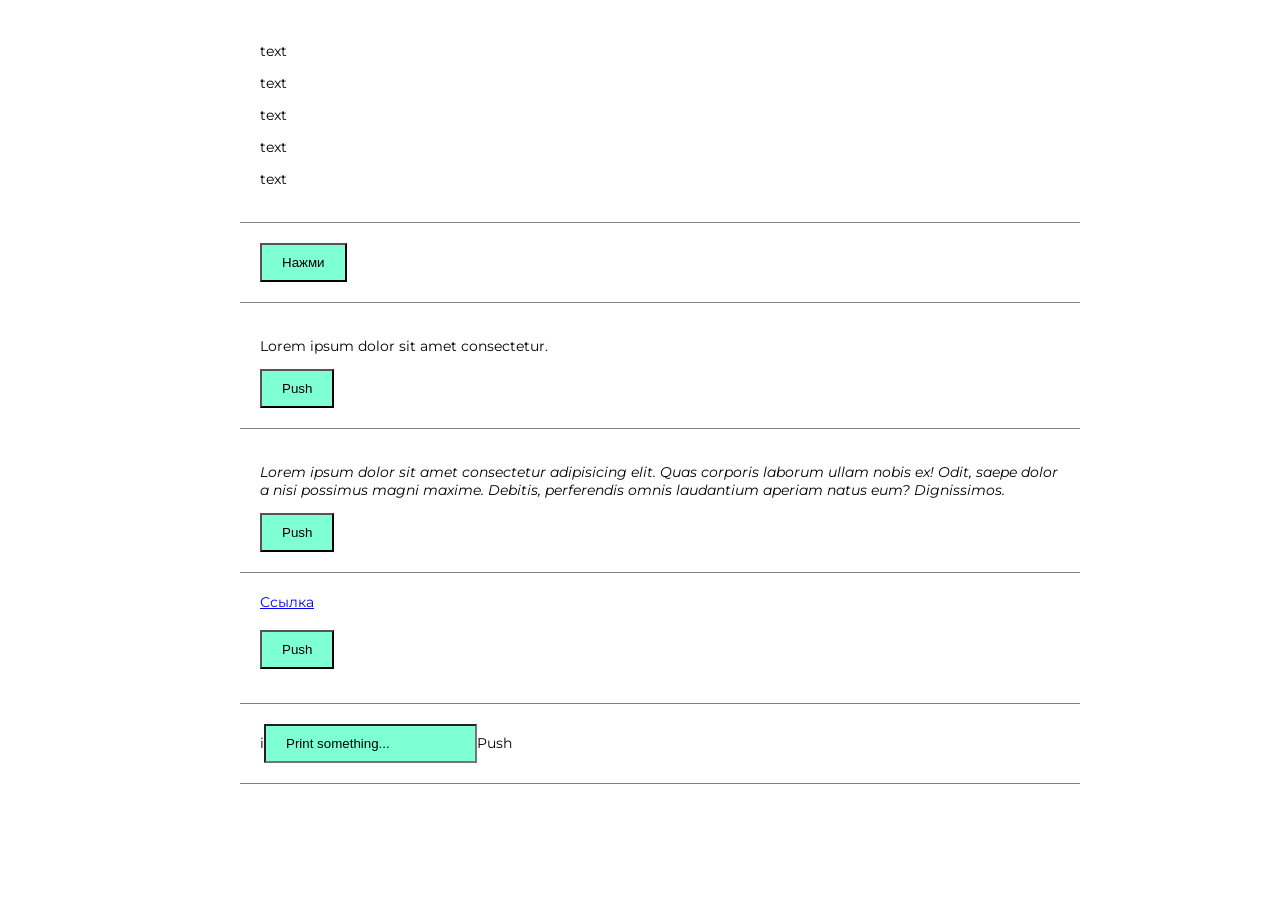
==== index.html @ e81bbb7d "Update index.html" ====
<!DOCTYPE html>
<html lang="en">
<head>
    <meta charset="UTF-8">
    <meta name="viewport" content="width=device-width, initial-scale=1.0">
    <title>Document</title>
    
    <link rel="preconnect" href="https://fonts.googleapis.com">
    <link rel="preconnect" href="https://fonts.gstatic.com" crossorigin>
    <link href="https://fonts.googleapis.com/css2?family=Montserrat:ital,wght@0,100..900;1,100..900&display=swap" rel="stylesheet">
    <link rel="stylesheet" href="style.css">
</head>
<body>
    <div class="wrapper">
        <section class="block1">
            <p id="elem1">text</p>
            <p id="elem2">text</p>
            <p id="elem3">text</p>
            <p id="elem4">text</p>
            <p id="elem5">text</p>

        </section>
        <section class="block2">
            <button class="btn" id="btn1" type="submit"> Нажми</button>
        </section>
        <section class="block3">
            <p id="text3">Lorem ipsum dolor sit amet consectetur.</p>
            <button class="btn" id="btn3">Push</button>
            <div class="problem problem3 ">
                <p class="prob">Даны два абзаца, содержащие своим текстом какие-то числа, и кнопка. По нажатию на кнопку выведите на экран сумму хранящихся чисел.</p>
                <p class="prob">Даны три абзаца с числами, див, и кнопка. По нажатию на кнопку запишите в текст дива сумму чисел.</p>
                <p class="prob">Дан абзац с числом и кнопка. По нажатию на кнопку прибавьте к значению абзаца единицу и запишите полученное число обратно.</p>
                <p class="prob">Дан абзац с текстом и кнопка. По нажатию на кнопку запишите в конец текста абзаца восклицательный знак.</p>
            </div>

        </section>
        <section class="block4">
            <p id="text4"><i>Lorem ipsum dolor sit amet consectetur adipisicing elit. Quas corporis laborum ullam nobis ex! Odit, saepe dolor a nisi possimus magni maxime. Debitis, perferendis omnis laudantium aperiam natus eum? Dignissimos.</i>

            </p>
            <button class="btn" id="btn4">Push</button>
            <div class="problem problem4">
                <p class="prob">
                    Дан абзац и кнопка. По клику на кнопку запишите в абзац новый текст так, чтобы он был жирным.
                </p>
            </div>
        </section>
        <section class="block5">
            <a class="ref5" href="https://wallpaperscraft.ru/">Ссылка</a>
            <button class="btn" id="btn5">Push</button>
            <p id="text5"></p>
            <div class="problem problem5">
                <p class="prob">Пусть у вас есть ссылка и кнопка. По нажатию на кнопку добавьте в конец текста ссылки содержимое ее атрибута href в круглых скобках.</p>
                <p class="prob">Пусть у вас есть картинка. Разместите ее на странице с помощью тега img. Пусть даны также кнопка и абзац. Сделайте так, чтобы по клику на кнопку в абзац записался путь к картинке из ее атрибута src.</p>
                <p class="prob">Дана картинка в теге img и кнопка. По нажатию на кнопку в атрибут width запишите значение 300.</p>
                <p class="prob">Дана картинка в теге img и кнопка. Пусть в атрибуте width задана некоторая ширина. Сделайте кнопку, по нажатию на которую ширина картинки будет увеличиваться в 2 раза.</p>
                <p class="prob">Пусть у вас есть две картинки. Сделайте на странице тег img и две кнопки. По нажатию на первую кнопку запишите в атрибут src путь к первой картинке, а по нажатию на вторую - путь ко второй картинке.</p>
            </div>
            
        </section>
        <section class="block6">
            i<input type='text' id='text6' value='Print something...'
            <button class="btn" id="btn6">Push</button>
            
            <div class="problem problem6">
                <p class="prob">Дан инпут и кнопка. По нажатию на кнопку запишите в инпут какой-нибудь текст.</p>
                <p class="prob">Дан инпут, абзац и кнопка. По нажатию на кнопку запишите в абзац текст из инпута.</p>
                <p class="prob">Даны два инпута и кнопка. В первый инпут пользователем вводится число. По нажатию на кнопку запишите во второй инпут квадрат введенного числа.</p>
                <p class="prob">Даны два инпута и кнопка. По нажатию на кнопку запишите в первый инпут значение второго инпута, а во второй инпут - значение первого. Ваш код должен работать универсально, для любых значений инпутов.</p>
                <p class="prob">Даны 5 инпутов, абзац и кнопка. В инпут вводятся числа. По нажатию на кнопку запишите среднее арифметическое введенных чисел в абзац.</p>
            </div>
            
        </section>
    </div>

</body>
<script src="script.js"></script>
</html>
---- style.css ----
body{
    font-size: 14px;  
    font-family: "Montserrat", sans-serif;
    font-optical-sizing: auto;
    font-weight:400;
    font-style: normal;
  }

.wrapper{
    width: 800px;
    
    display: flex;
    flex-direction: column;
    justify-content: space-between;
    margin: 0 auto;
}
section{
    width: 100%;
    
    border-bottom: 1px solid gray;
    padding: 20px;
    

}
.btn{
    
    background-color: aquamarine;
    padding: 10px 20px;
}
.problem{
    display: none;
}
.open{
    display: block;
    font-size: 1.2rem;
}
.prob{
    padding-top: 1.1rem;
}
a{
    display: block;
    margin-bottom: 1.2rem;
}
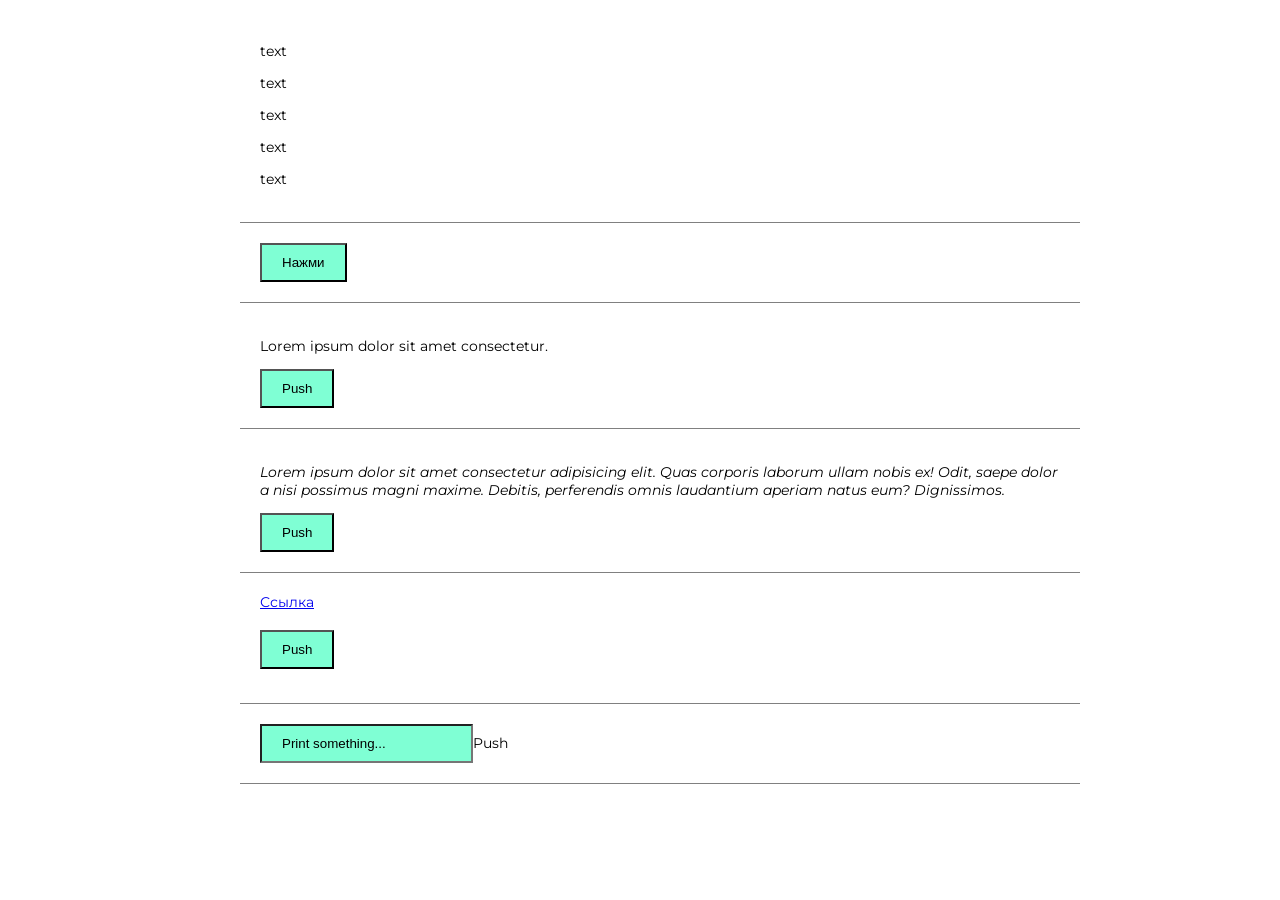
==== commit 332e963d: "Update index.html" ====
--- a/index.html
+++ b/index.html
@@ -59,7 +59,7 @@
             
         </section>
         <section class="block6">
-            i<input type='text' id='text6' value='Print something...'
+            <input type='text' id='text6' value='Print something...'
             <button class="btn" id="btn6">Push</button>
             
             <div class="problem problem6">
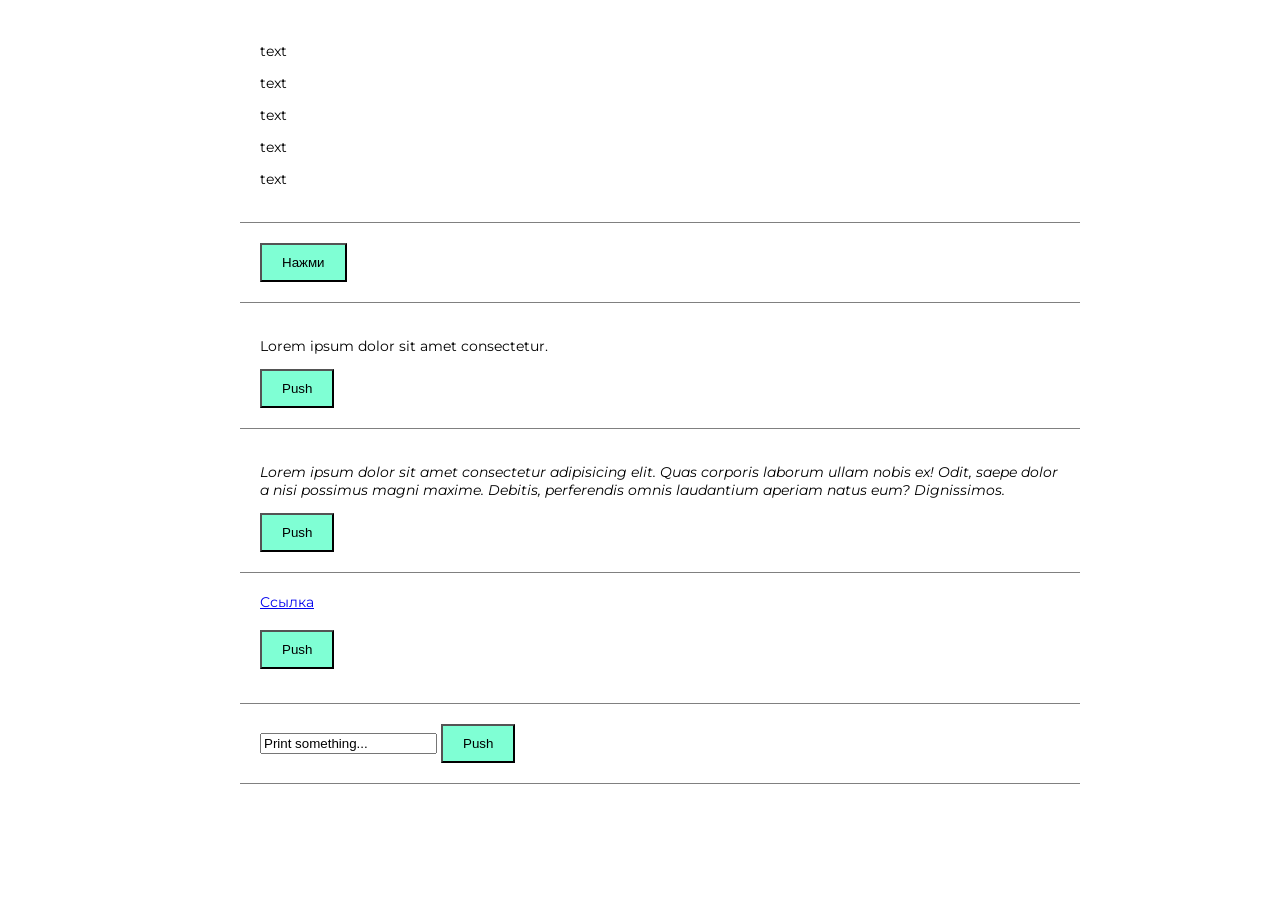
==== commit 2836ffe1: "Update index.html" ====
--- a/index.html
+++ b/index.html
@@ -59,7 +59,7 @@
             
         </section>
         <section class="block6">
-            <input type='text' id='text6' value='Print something...'
+            <input type='text' id='text6' value='Print something...'>
             <button class="btn" id="btn6">Push</button>
             
             <div class="problem problem6">
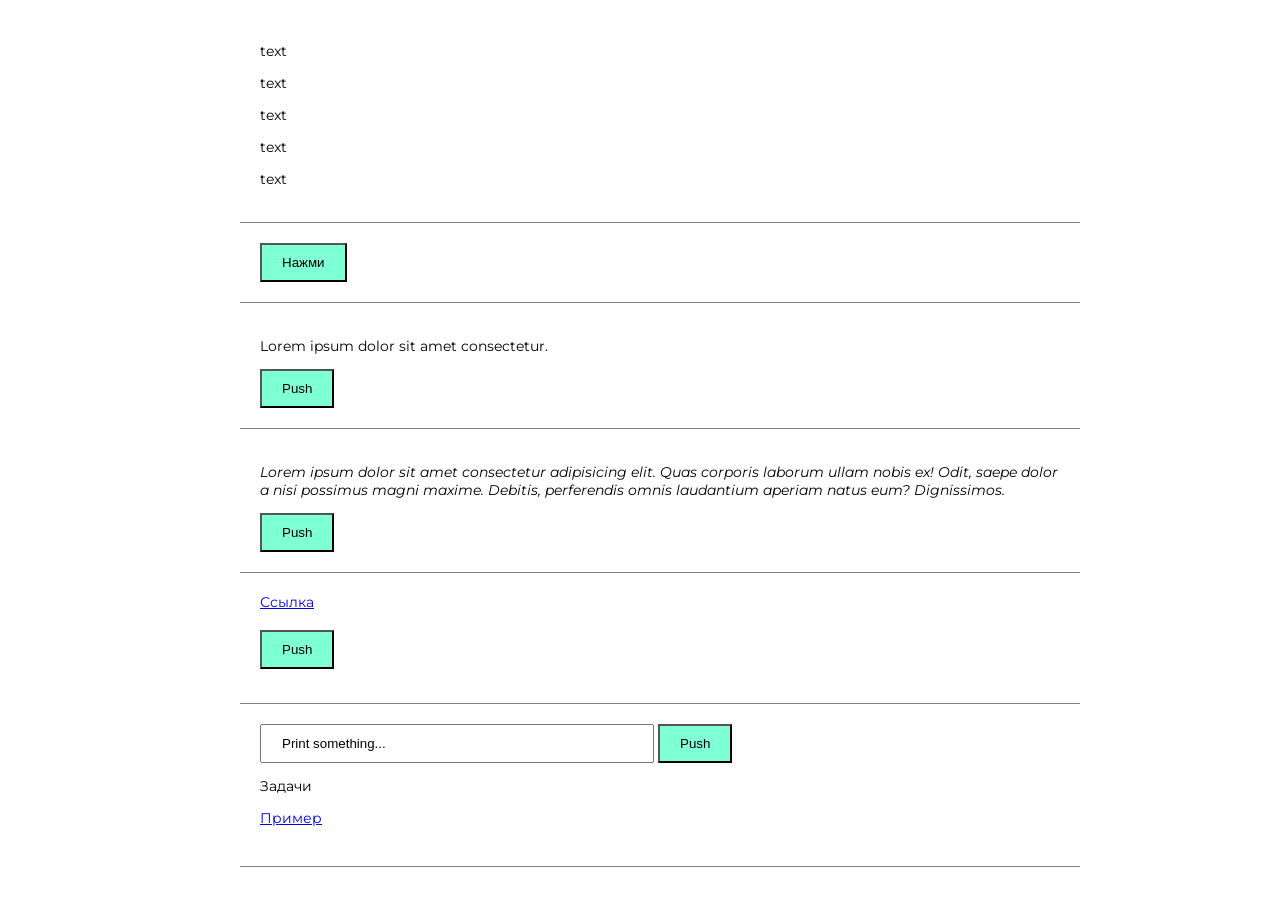
==== commit 3dc68133: "Add files via upload" ====
--- a/index.html
+++ b/index.html
@@ -59,9 +59,9 @@
             
         </section>
         <section class="block6">
-            <input type='text' id='text6' value='Print something...'>
+            <input type='text' id='input6' value='Print something...'>
             <button class="btn" id="btn6">Push</button>
-            
+            <p id='text6'>Задачи</p>
             <div class="problem problem6">
                 <p class="prob">Дан инпут и кнопка. По нажатию на кнопку запишите в инпут какой-нибудь текст.</p>
                 <p class="prob">Дан инпут, абзац и кнопка. По нажатию на кнопку запишите в абзац текст из инпута.</p>
@@ -69,6 +69,7 @@
                 <p class="prob">Даны два инпута и кнопка. По нажатию на кнопку запишите в первый инпут значение второго инпута, а во второй инпут - значение первого. Ваш код должен работать универсально, для любых значений инпутов.</p>
                 <p class="prob">Даны 5 инпутов, абзац и кнопка. В инпут вводятся числа. По нажатию на кнопку запишите среднее арифметическое введенных чисел в абзац.</p>
             </div>
+            <a href="number.html" target="_blank">Пример</a>
             
         </section>
     </div>
--- a/style.css
+++ b/style.css
@@ -40,4 +40,8 @@
 a{
     display: block;
     margin-bottom: 1.2rem;
-}+}
+input{
+    padding: 10px 20px;
+    width: 350px;
+}
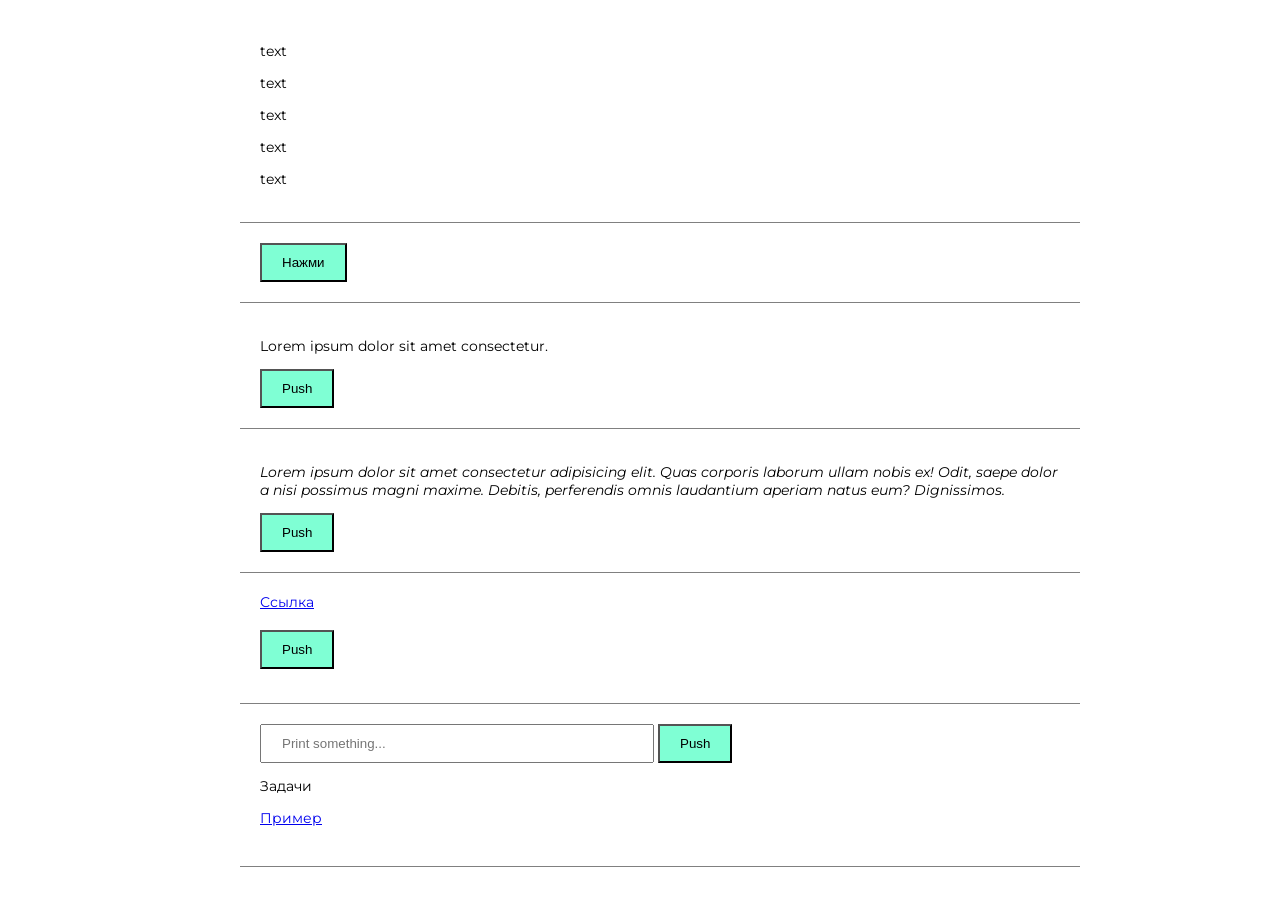
==== commit 61491b0f: "Add files via upload" ====
--- a/index.html
+++ b/index.html
@@ -59,7 +59,7 @@
             
         </section>
         <section class="block6">
-            <input type='text' id='input6' value='Print something...'>
+            <input type='text' id='input6' placeholder='Print something...'>
             <button class="btn" id="btn6">Push</button>
             <p id='text6'>Задачи</p>
             <div class="problem problem6">
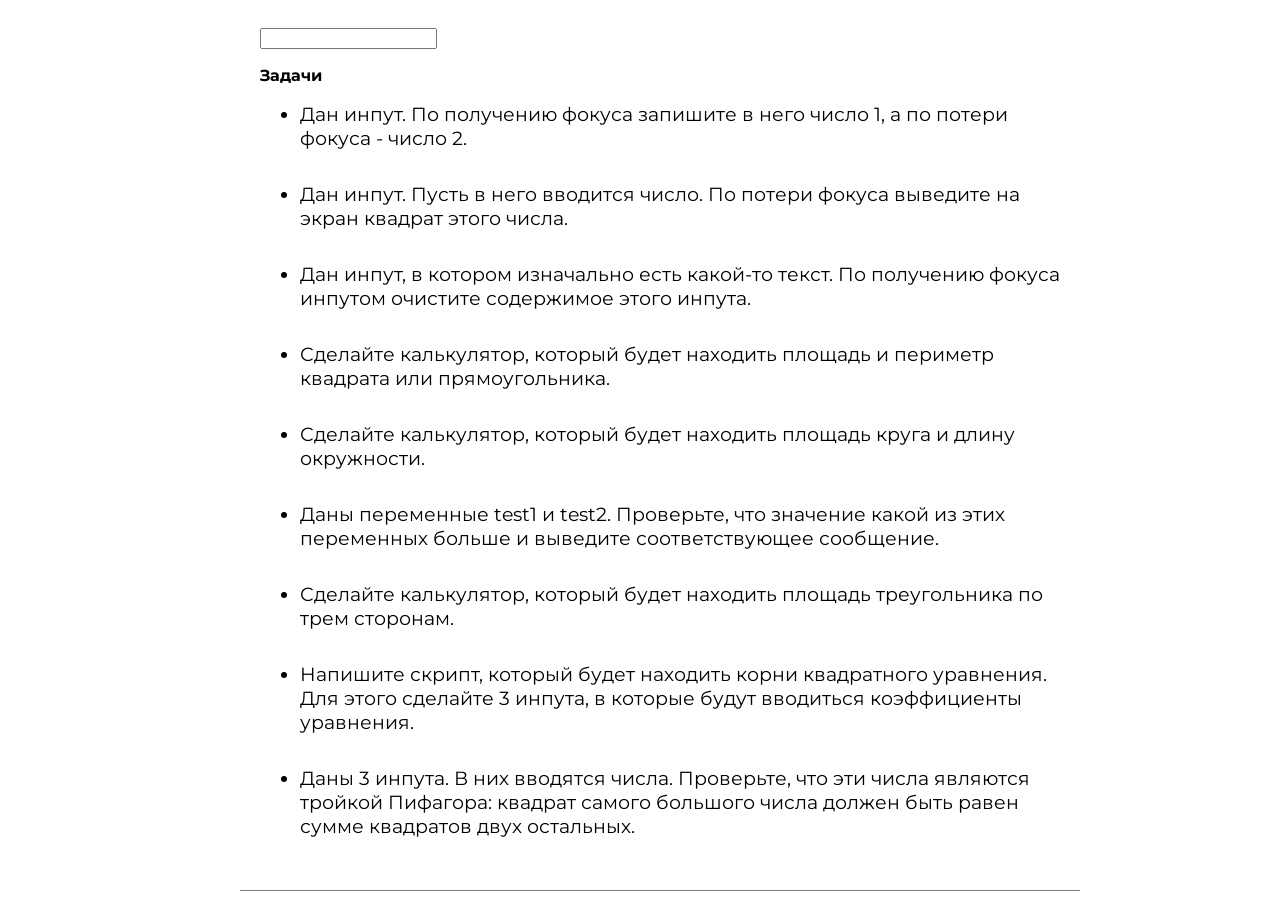
==== commit 3f98b487: "Add files via upload" ====
--- a/index.html
+++ b/index.html
@@ -12,68 +12,32 @@
 </head>
 <body>
     <div class="wrapper">
-        <section class="block1">
-            <p id="elem1">text</p>
-            <p id="elem2">text</p>
-            <p id="elem3">text</p>
-            <p id="elem4">text</p>
-            <p id="elem5">text</p>
+        
+        
+        
 
-        </section>
-        <section class="block2">
-            <button class="btn" id="btn1" type="submit"> Нажми</button>
-        </section>
-        <section class="block3">
-            <p id="text3">Lorem ipsum dolor sit amet consectetur.</p>
-            <button class="btn" id="btn3">Push</button>
-            <div class="problem problem3 ">
-                <p class="prob">Даны два абзаца, содержащие своим текстом какие-то числа, и кнопка. По нажатию на кнопку выведите на экран сумму хранящихся чисел.</p>
-                <p class="prob">Даны три абзаца с числами, див, и кнопка. По нажатию на кнопку запишите в текст дива сумму чисел.</p>
-                <p class="prob">Дан абзац с числом и кнопка. По нажатию на кнопку прибавьте к значению абзаца единицу и запишите полученное число обратно.</p>
-                <p class="prob">Дан абзац с текстом и кнопка. По нажатию на кнопку запишите в конец текста абзаца восклицательный знак.</p>
-            </div>
-
-        </section>
-        <section class="block4">
-            <p id="text4"><i>Lorem ipsum dolor sit amet consectetur adipisicing elit. Quas corporis laborum ullam nobis ex! Odit, saepe dolor a nisi possimus magni maxime. Debitis, perferendis omnis laudantium aperiam natus eum? Dignissimos.</i>
-
-            </p>
-            <button class="btn" id="btn4">Push</button>
-            <div class="problem problem4">
-                <p class="prob">
-                    Дан абзац и кнопка. По клику на кнопку запишите в абзац новый текст так, чтобы он был жирным.
-                </p>
-            </div>
-        </section>
-        <section class="block5">
-            <a class="ref5" href="https://wallpaperscraft.ru/">Ссылка</a>
-            <button class="btn" id="btn5">Push</button>
-            <p id="text5"></p>
-            <div class="problem problem5">
-                <p class="prob">Пусть у вас есть ссылка и кнопка. По нажатию на кнопку добавьте в конец текста ссылки содержимое ее атрибута href в круглых скобках.</p>
-                <p class="prob">Пусть у вас есть картинка. Разместите ее на странице с помощью тега img. Пусть даны также кнопка и абзац. Сделайте так, чтобы по клику на кнопку в абзац записался путь к картинке из ее атрибута src.</p>
-                <p class="prob">Дана картинка в теге img и кнопка. По нажатию на кнопку в атрибут width запишите значение 300.</p>
-                <p class="prob">Дана картинка в теге img и кнопка. Пусть в атрибуте width задана некоторая ширина. Сделайте кнопку, по нажатию на которую ширина картинки будет увеличиваться в 2 раза.</p>
-                <p class="prob">Пусть у вас есть две картинки. Сделайте на странице тег img и две кнопки. По нажатию на первую кнопку запишите в атрибут src путь к первой картинке, а по нажатию на вторую - путь ко второй картинке.</p>
-            </div>
+        
+        <section class="block">
             
-        </section>
-        <section class="block6">
-            <input type='text' id='input6' placeholder='Print something...'>
-            <button class="btn" id="btn6">Push</button>
-            <p id='text6'>Задачи</p>
-            <div class="problem problem6">
-                <p class="prob">Дан инпут и кнопка. По нажатию на кнопку запишите в инпут какой-нибудь текст.</p>
-                <p class="prob">Дан инпут, абзац и кнопка. По нажатию на кнопку запишите в абзац текст из инпута.</p>
-                <p class="prob">Даны два инпута и кнопка. В первый инпут пользователем вводится число. По нажатию на кнопку запишите во второй инпут квадрат введенного числа.</p>
-                <p class="prob">Даны два инпута и кнопка. По нажатию на кнопку запишите в первый инпут значение второго инпута, а во второй инпут - значение первого. Ваш код должен работать универсально, для любых значений инпутов.</p>
-                <p class="prob">Даны 5 инпутов, абзац и кнопка. В инпут вводятся числа. По нажатию на кнопку запишите среднее арифметическое введенных чисел в абзац.</p>
-            </div>
-            <a href="number.html" target="_blank">Пример</a>
+          <input id="elem" value="">  
+          <p id="text"></p>
+          <h3>Задачи</h3>
+          <ul>
+            <li>Дан инпут. По получению фокуса запишите в него число 1, а по потери фокуса - число 2.</li>
+            <li>Дан инпут. Пусть в него вводится число. По потери фокуса выведите на экран квадрат этого числа.</li>
+            <li>Дан инпут, в котором изначально есть какой-то текст. По получению фокуса инпутом очистите содержимое этого инпута.</li>
+            <li>Сделайте калькулятор, который будет находить площадь и периметр квадрата или прямоугольника.</li>
+            <li>Сделайте калькулятор, который будет находить площадь круга и длину окружности.</li>
+            <li>Даны переменные test1 и test2. Проверьте, что значение какой из этих переменных больше и выведите соответствующее сообщение.</li>
+            <li>Сделайте калькулятор, который будет находить площадь треугольника по трем сторонам.</li>
+            <li>Напишите скрипт, который будет находить корни квадратного уравнения. Для этого сделайте 3 инпута, в которые будут вводиться коэффициенты уравнения.</li>
+            <li>Даны 3 инпута. В них вводятся числа. Проверьте, что эти числа являются тройкой Пифагора: квадрат самого большого числа должен быть равен сумме квадратов двух остальных.</li>
             
+            
+          </ul>
         </section>
     </div>
 
 </body>
 <script src="script.js"></script>
-</html>
+</html>
--- a/style.css
+++ b/style.css
@@ -41,7 +41,7 @@
     display: block;
     margin-bottom: 1.2rem;
 }
-input{
-    padding: 10px 20px;
-    width: 350px;
-}
+li{
+    font-size: 1.2rem;
+    margin-bottom: 2rem;
+}
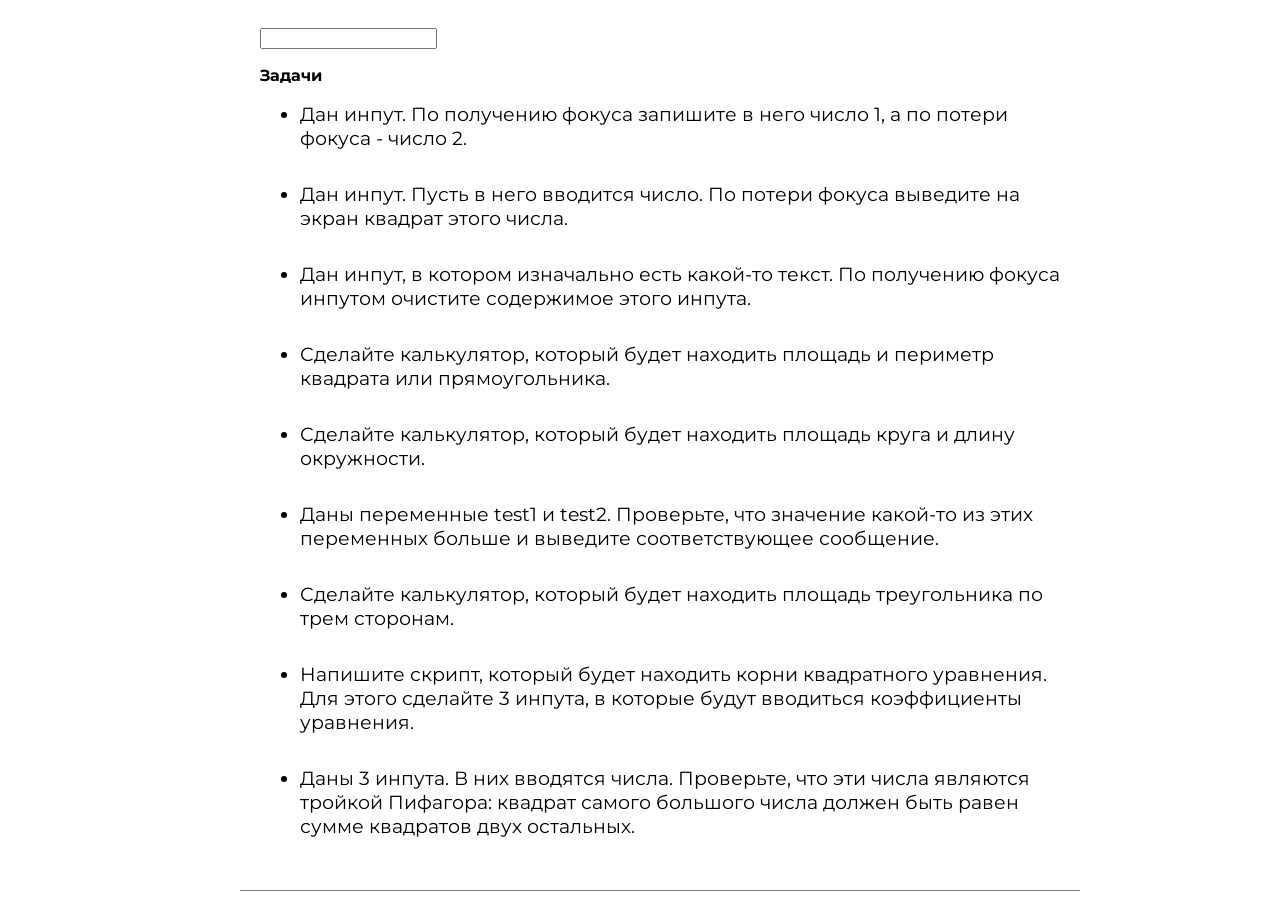
==== commit d2973fb6: "Update index.html" ====
--- a/index.html
+++ b/index.html
@@ -28,7 +28,7 @@
             <li>Дан инпут, в котором изначально есть какой-то текст. По получению фокуса инпутом очистите содержимое этого инпута.</li>
             <li>Сделайте калькулятор, который будет находить площадь и периметр квадрата или прямоугольника.</li>
             <li>Сделайте калькулятор, который будет находить площадь круга и длину окружности.</li>
-            <li>Даны переменные test1 и test2. Проверьте, что значение какой из этих переменных больше и выведите соответствующее сообщение.</li>
+            <li>Даны переменные test1 и test2. Проверьте, что значение какой-то из этих переменных больше и выведите соответствующее сообщение.</li>
             <li>Сделайте калькулятор, который будет находить площадь треугольника по трем сторонам.</li>
             <li>Напишите скрипт, который будет находить корни квадратного уравнения. Для этого сделайте 3 инпута, в которые будут вводиться коэффициенты уравнения.</li>
             <li>Даны 3 инпута. В них вводятся числа. Проверьте, что эти числа являются тройкой Пифагора: квадрат самого большого числа должен быть равен сумме квадратов двух остальных.</li>
@@ -40,4 +40,4 @@
 
 </body>
 <script src="script.js"></script>
-</html>+</html>
